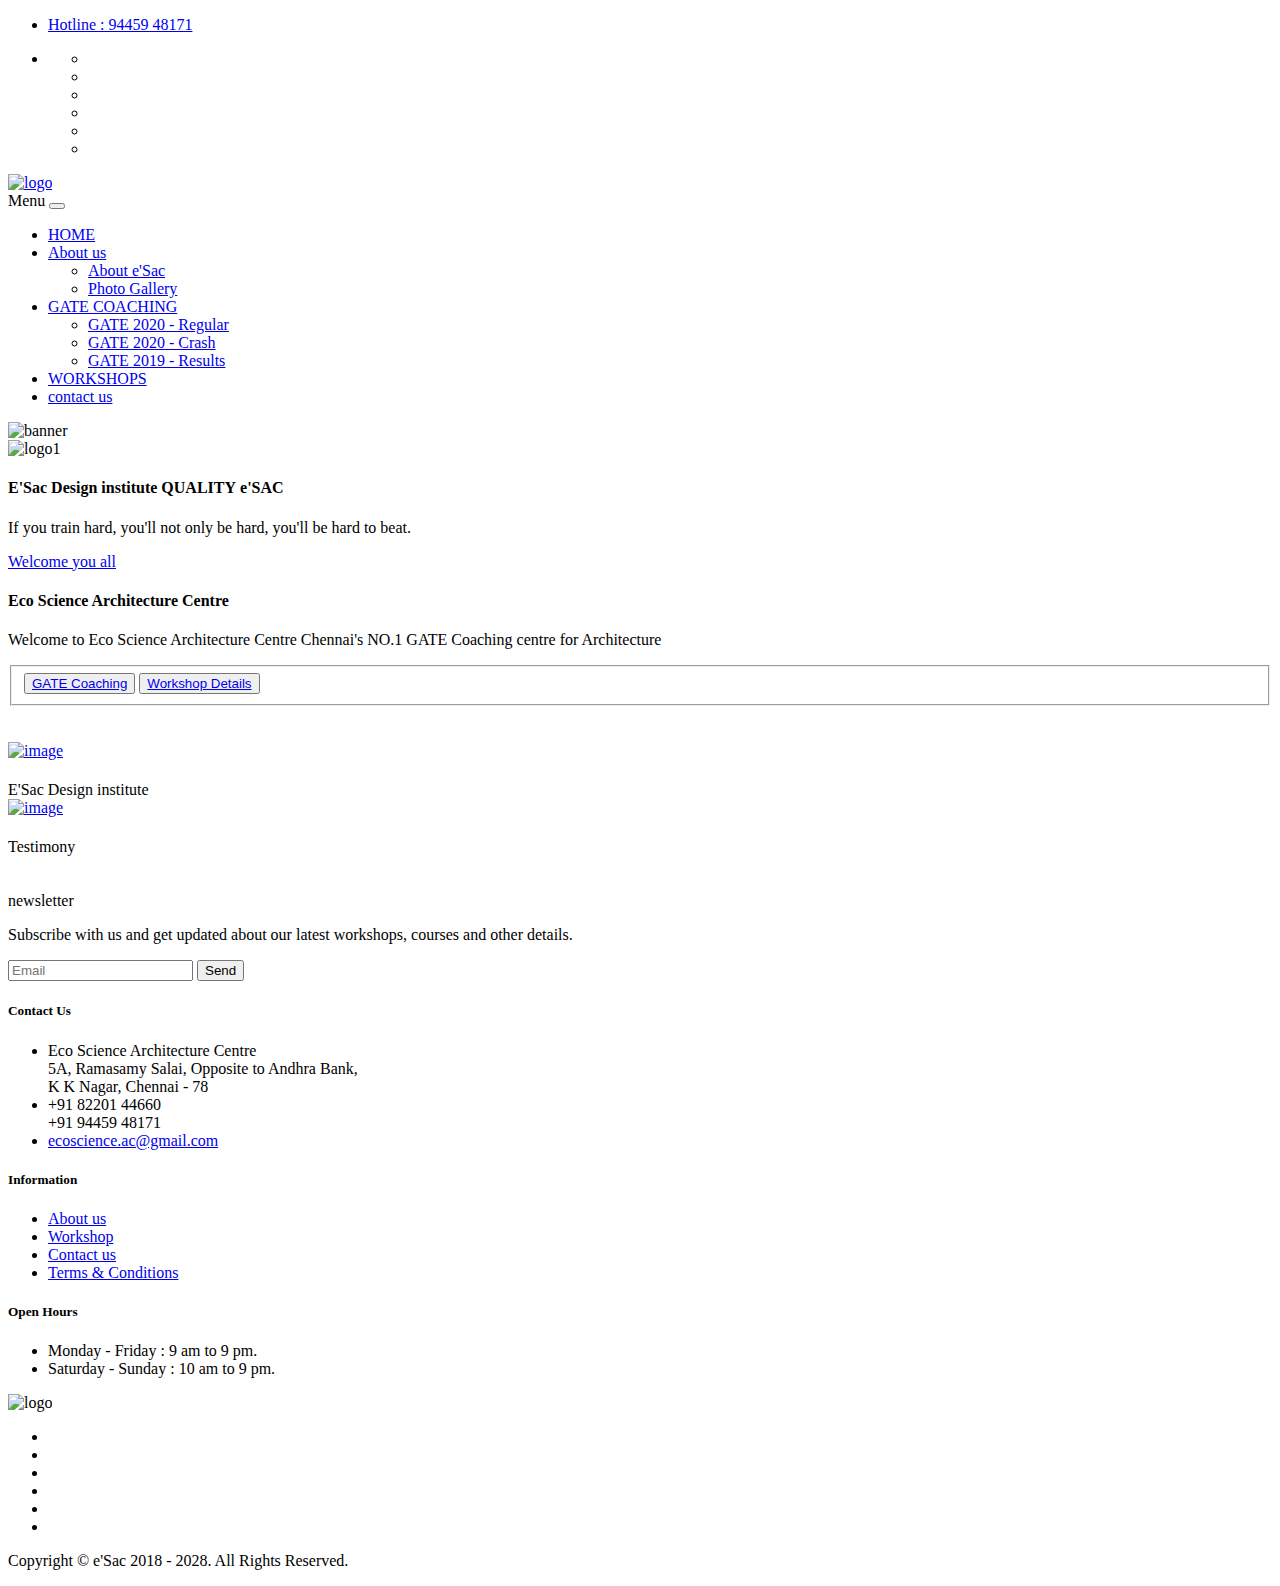
==== Design institute.html @ 7a5b437e "Add files via upload" ====
<!DOCTYPE html>
<html lang="en">
    

<!-- Mirrored from esac.co.in/ by HTTrack Website Copier/3.x [XR&CO'2014], Mon, 07 Sep 2020 09:02:23 GMT -->
<head>
        <meta charset="utf-8"/>
        <meta name="viewport" content="width=device-width, initial-scale=1">
        <meta http-equiv="X-UA-Compatible" content="IE=edge">
        <meta name="theme-color" content="#e54c2a">
        <!-- Favicon -->
        <link type="image/x-icon" rel="shortcut icon" href="favicon.png" />
        <title>E'Sac Design institute</title>
        <meta name="description" content="Welcome to Eco Science Architecture Centre Chennai's NO.1 GATE Coaching centre for Architecture">

        <!-- Bootstrap stylesheet -->
        <link href="assets/libs/bootstrap-4.0.0-dist/css/bootstrap.min.css" rel="stylesheet">
        <!-- icofont -->
        <link href="assets/libs/icofont/css/icofont.css" rel="stylesheet" type="text/css" />
        <!-- crousel css -->
        <link href="assets/libs/owlcarousel2/assets/owl.carousel.min.css" rel="stylesheet" type="text/css" />
        <!-- Animated Headlines css -->
        <link href="assets/libs/animated-headlines/animated-headlines.css" rel="stylesheet" type="text/css" />
        <!-- mb.YTPlayer css -->
        <link href="assets/libs/mb.YTPlayer/css/jquery.mb.YTPlayer.min.css" rel="stylesheet" type="text/css" />
        <!-- Switch Style css -->
        <link href="assets/switch-style/switch-style.css" rel="stylesheet" type="text/css"/>
        <!-- Theme Stylesheet -->
        <link href="assets/css/style.css" rel="stylesheet" type="text/css"/>
        <!-- Switch Color Style css -->
        <link href="#" data-style="styles" rel="stylesheet">
    </head>
    <body>
        <div class="wrapper">
            <!--[if lt IE 8]>
               <p class="browserupgrade">You are using an <strong>outdated</strong> browser. Please <a href="http://browsehappy.com/">upgrade your browser</a> to improve your experience.</p>
           <![endif]-->  

            

            
            <!--  Header Start  -->
            <header>
                <!--Top Header Start -->
                <div class="top">
                    <div class="container">
                        <div class="row">
                            <div class="col-sm-12 col-xs-12">
                                <ul class="list-inline float-left icon">
                                    <li class="list-inline-item"><a href="#"><i class="icofont icofont-phone"></i> Hotline : 94459 48171</a></li>
                                </ul>
                                <!-- Header Social Start -->
                                <ul class="list-inline float-right icon">

                                    <li class="list-inline-item">
                                        <ul class="list-inline social">
                                            <li class="list-inline-item"><a href="https://www.facebook.com/" target="_blank"><i class="icofont icofont-social-facebook"></i></a></li>
                                            <li class="list-inline-item"><a href="https://twitter.com/" target="_blank"><i class="icofont icofont-social-twitter"></i></a></li>
                                            <li class="list-inline-item"><a href="https://plus.google.com/" target="_blank"><i class="icofont icofont-social-google-plus"></i></a></li>
                                            <li class="list-inline-item"><a href="https://www.instagram.com/" target="_blank"><i class="icofont icofont-social-instagram"></i></a></li>
                                            <li class="list-inline-item"><a href="https://in.pinterest.com/" target="_blank"><i class="icofont icofont-social-pinterest"></i></a></li>
                                            <li class="list-inline-item"><a href="https://www.youtube.com/" target="_blank"><i class="icofont icofont-social-youtube-play"></i></a></li>
                                        </ul>
                                    </li>
                                </ul>
                                <!-- Header Social End -->
                            </div>
                        </div>
                    </div>
                </div>
                <!--Top Header End -->

                <div class="container">
                    <div class="row">
                        <div class="col-md-3 col-sm-6 col-xs-12">
                            <!-- Logo Start  -->
                            <div id="logo">
                                <a href="index-2.html"><img id="logo_img" class="img-fluid" src="assets/images/logo/logo.html" alt="logo" title="logo" /></a>
                            </div>
                            <!-- Logo End  -->
                        </div>

                        <div class="col-md-7 col-sm-6 col-xs-12 paddleft">
                            <!-- Main Menu Start  -->
                            <div id="menu"> 
                                <nav class="navbar navbar-expand-md">
                                    <div class="navbar-header">
                                        <span class="menutext d-block d-md-none">Menu</span>
                                        <button data-target=".navbar-ex1-collapse" data-toggle="collapse" class="btn btn-navbar navbar-toggler" type="button"><i class="icofont icofont-navigation-menu"></i></button>
                                    </div>
                                    <div class="collapse navbar-collapse navbar-ex1-collapse padd0">
                                        <ul class="nav navbar-nav">
                                            <li class="nav-item dropdown"><a href="index.html">HOME</a>
                                            </li>
                                            <li class="nav-item dropdown"><a href="about-us.html" >About us</a>
                                                <div class="dropdown-menu">
                                                    <div class="dropdown-inner">
                                                        <ul class="list-unstyled">
                                                            <li><a href="aboutus.html">About e'Sac</a></li>
                                                            <li><a href="menu-2.html">Photo Gallery</a></li>
                                                        </ul>
                                                    </div>
                                                </div>
                                            </li>
                                            <li class="nav-item dropdown"><a href="#" class="dropdown-toggle" data-toggle="dropdown">GATE COACHING</a>
                                                <div class="dropdown-menu">
                                                    <div class="dropdown-inner">
                                                        <ul class="list-unstyled">
                                                            <li><a href="gate-2020-regular.html">GATE 2020 - Regular</a></li>
                                                            <li><a href="gate-2020-crash.html">GATE 2020 - Crash </a></li>
                                                            <li><a href="gate-2019-result.html">GATE 2019 - Results </a></li>
                                                        </ul>
                                                    </div>
                                                </div>
                                            </li>
                                            <li class="nav-item dropdown"><a href="site-approach-batch-1.html" >WORKSHOPS</a>
                                            </li>
                                            <li class="nav-item dropdown"><a href="contact-us.html" >contact us</a>
                                            </li>
                                        </ul>
                                    </div>
                                </nav>
                            </div>
                            <!-- Main Menu End -->
                        </div>
                       
                    </div>
                </div>
            </header>
            <!-- Header End   -->

            <!-- Slider Start -->
            <div class="slide"> 
                <div class="slideshow owl-carousel">
                    <!-- Slider Backround Image Start -->
                    <div class="item">
                        <img src="assets/images/background/banner-1.jpg" alt="banner" title="banner" class="img-responsive"/>
                    </div>

                    <!-- Slider Backround Image End -->
                </div>

                <!-- Slide Detail Start  -->
                <div class="slide-detail">
                    <div class="container">
                        <img src="assets/images/logo/logo-icon.png" alt="logo1" title="logo1" class="img-responsive" />
                        <div class="cd-headline clip">
                            <h4>E'Sac Design institute  <span class="cd-words-wrapper">
                                    <b class="is-visible">QUALITY</b>
                                   
                                </span>e'SAC</h4>
                        </div>
                        <p>If you train hard, you'll not only be hard, you'll be hard to beat. </p>
                        
                        <a class="btn-primary btn btn-wide" href="#">Welcome you all</a>
                    </div>
                </div>  
                <!-- Slide Detail End  -->
            </div>
            <!-- Slider End  -->

            <!-- Order Start  -->
            <div class="order">
                <div class="container">
                    <div class="row justify-content-center">
                        <!-- Title Content Start -->
                        <div class="col-sm-12 commontop text-center">
                            <h4>Eco Science Architecture Centre</h4>
                            <div class="divider style-1 center">
                                <span class="hr-simple left"></span>
                                <i class="icofont icofont-ui-press hr-icon"></i>
                                <span class="hr-simple right"></span>
                            </div>
                            <p>Welcome to Eco Science Architecture Centre Chennai's NO.1 GATE Coaching centre for Architecture</p>
                        </div>
                        <!-- Title Content End -->
                        <div class="col-lg-7 col-sm-12">
                            <!-- Search Form Start -->
                            <form class="form-horizontal search-icon" method="post">
                                <fieldset>
                                    <button type="submit" value="submit" class="btn btn-theme"><a class="txd" href="gate-2020-regular.html">GATE Coaching </a></button>
                                    <button type="submit" value="submit" class="btn btn-theme"><a class="txd" href="site-approach-batch-1.html">Workshop Details</a></button>
                                </fieldset>
                            </form>
                            <!-- Search Form End -->
                          
                        </div>
                    </div>
                </div>
            </div>
            <!-- Order End  -->
            <br>
            <br>

            <!-- Popular Dishes Start -->
            <div class="dishes">
                <div class="container">
                    <div class="row">
                        <!-- Title Content Start -->
                        
                        <!-- Title Content End -->
                                 
                                   <div class="col-sm-12">
                            <div class="dish owl-carousel">
                                <div class="item">
                                    <!-- Box Start -->
                                    <div class="box">
                                        <a href="#"><img src="assets/images/poster new.jpg" alt="image" title="image" class="img-fluid" /></a>
                                        <div class="caption">
                                            <h4></h4>
                                            <span></span>
                                            
                                            <div class="score-gate">E'Sac Design institute </div>
                                            
                                        </div>
                                    </div>
                                    <!-- Box End -->
                                </div>
                                <div class="item">
                                    <!-- Box Start -->
                                    <div class="box">
                                        <a href="#"><img src="assets/images/poster new 2.jpg" alt="image" title="image" class="img-fluid" /></a>
                                        <div class="caption">
                                            <h4></h4>
                                            <span></span>
                                            
                                            <div class="score-gate">Testimony</div>
                                        </div>
                                    </div>
                                    <!-- Box End -->
                                </div>
                            
                            </div>
                        </div>
                    </div>
                </div>
            </div>
            <!-- Popular Dishes End -->
           
        </div>
                    
               
            <!-- Popular Dishes End -->
           <br>
           <br>

            
            <!-- Newsletter Start -->
            <div id="newsletter">
                <div class="container">
                    <div id="subscribe">
                        <!-- Subscribe Form -->
                        <form class="form-horizontal" name="subscribe">
                            <div class="row">
                                <div class="col-sm-6 col-md-7"> 
                                    <div class="input-group">
                                        <span class="news">newsletter</span>
                                        <p>Subscribe with us and get updated about our latest workshops, courses and other details.</p>
                                    </div>
                                </div>
                                <div class="col-sm-6 col-md-5 form-group">
                                    <div class="input-group">
                                        <input  value="" name="subscribe_email" id="subscribe_email" placeholder="Email" type="text">
                                        <button class="btn btn-news" type="submit" value="submit">Send</button>
                                    </div>
                                </div>
                            </div> 
                        </form>
                        <!-- Subscribe Form -->
                    </div>
                </div>
            </div>
            <!-- Newsletter End -->

            <!-- Footer Start -->
            <footer>
                <div class="container">
                    <div class="row inner">
                        <div class="col-sm-6 col-md-6 col-lg-3">
                            <!-- Footer Widget Start --> 
                            <h5>Contact Us</h5>
                            <ul class="list-unstyled contact">
                                <li><i class="icofont icofont-social-google-map"></i> Eco Science Architecture Centre
                                    <br />5A, Ramasamy Salai,
                                    Opposite to Andhra Bank, <br />
                                    K K Nagar, Chennai - 78</li>
                                <li><i class="icofont icofont-phone"></i> +91 82201 44660<br>+91 94459 48171</li>
                                <li><a href="#"><i class="icofont icofont-ui-message"></i>ecoscience.ac@gmail.com</a></li>
                            </ul>
                            <!-- Footer Widget End --> 
                        </div>
                        <div class="col-sm-6 col-md-6 col-lg-3">
                            <!-- Footer Widget Start --> 
                            <h5>Information</h5>
                            <ul class="list-unstyled">
                                <li><a href="#">About us</a></li>
                                <li><a href="#">Workshop</a></li>
                                <li><a href="#">Contact us</a></li>
                                <li><a href="#">Terms & Conditions</a></li>
                            </ul>
                            <!-- Footer Widget End --> 
                        </div>
                        <div class="w-100 d-none d-xs-block"></div>
                        <div class="col-sm-6 col-md-6 col-lg-3">
                            <!-- Footer Widget Start --> 
                            <h5>Open Hours</h5>
                            <ul class="list-unstyled">
                                <li>Monday - Friday : 9 am to 9 pm.</li>
                                <li>Saturday - Sunday : 10 am to 9 pm.</li>

                            </ul>
                            <!-- Footer Widget End --> 
                        </div>

                    </div>

                </div>
                <div class="footer-bottom">
                    <div class="container">
                        <div class="row powered">
                            <!--  Copyright Start -->
                            <div class="col-md-3 col-sm-6 order-md-1">
                                <img src="assets/images/logo/logo-white.png" class="img-fluid" title="logo" alt="logo">
                            </div>
                            <div class="col-md-3 col-sm-6 text-right order-md-3">
                                <!--  Footer Social Start -->
                                <ul class="list-inline social">
                                    <li class="list-inline-item"><a href="https://www.facebook.com/" target="_blank"><i class="icofont icofont-social-facebook"></i></a></li>
                                    <li class="list-inline-item"><a href="https://twitter.com/" target="_blank"><i class="icofont icofont-social-twitter"></i></a></li>
                                    <li class="list-inline-item"><a href="https://plus.google.com/" target="_blank"><i class="icofont icofont-social-google-plus"></i></a></li>
                                    <li class="list-inline-item"><a href="https://in.pinterest.com/" target="_blank"><i class="icofont icofont-social-pinterest"></i></a></li>
                                    <li class="list-inline-item"><a href="https://www.instagram.com/" target="_blank"><i class="icofont icofont-social-instagram"></i></a></li>
                                    <li class="list-inline-item"><a href="https://www.youtube.com/" target="_blank"><i class="icofont icofont-social-youtube-play"></i></a></li>
                                </ul>
                                <!--  Footer Social End -->
                            </div>
                            <div class="col-md-6 col-sm-12 text-center order-md-2">
                                <p>Copyright © <span>e'Sac</span> 2018 - 2028. All Rights Reserved.</p>
                            </div>
                            <!--  Copyright End -->
                        </div>
                    </div>
                </div>
            </footer>
            <!-- Footer End  -->

            

        </div>

        <!-- jquery -->
        <script src="assets/libs/jquery/jquery.min.js"></script>
        <!-- jquery Validate -->
        <script src="assets/libs/jquery-validation/jquery.validate.min.js"></script>
        <!-- popper js -->
        <script src="assets/libs/popper/popper.min.js"></script>
        <!-- bootstrap js -->
        <script src="assets/libs/bootstrap-4.0.0-dist/js/bootstrap.min.js"></script>
        <!-- owlcarousel js -->
        <script src="assets/libs/owlcarousel2/owl.carousel.min.js"></script>
        <!--inview js code-->
        <script src="assets/libs/jquery.inview/jquery.inview.min.js"></script>
        <!--CountTo js code-->
        <script src="assets/libs/jquery.countTo/jquery.countTo.js"></script>
        <!-- Animated Headlines js code-->
        <script src="assets/libs/animated-headlines/animated-headlines.js"></script>
        <!-- mb.YTPlayer js code-->
        <script src="assets/libs/mb.YTPlayer/jquery.mb.YTPlayer.min.js"></script>
        <!-- Switch Style js -->
        <script src="assets/switch-style/switch-style.js"></script>
        <!--internal js-->
        <script src="assets/js/internal.js"></script>
    </body>


<!-- Mirrored from www.spheretheme.com/html/steam/index-2.html by HTTrack Website Copier/3.x [XR&CO'2014], Sat, 30 Mar 2019 17:16:32 GMT -->

<!-- Mirrored from esac.co.in/ by HTTrack Website Copier/3.x [XR&CO'2014], Mon, 07 Sep 2020 09:03:53 GMT -->
</html>
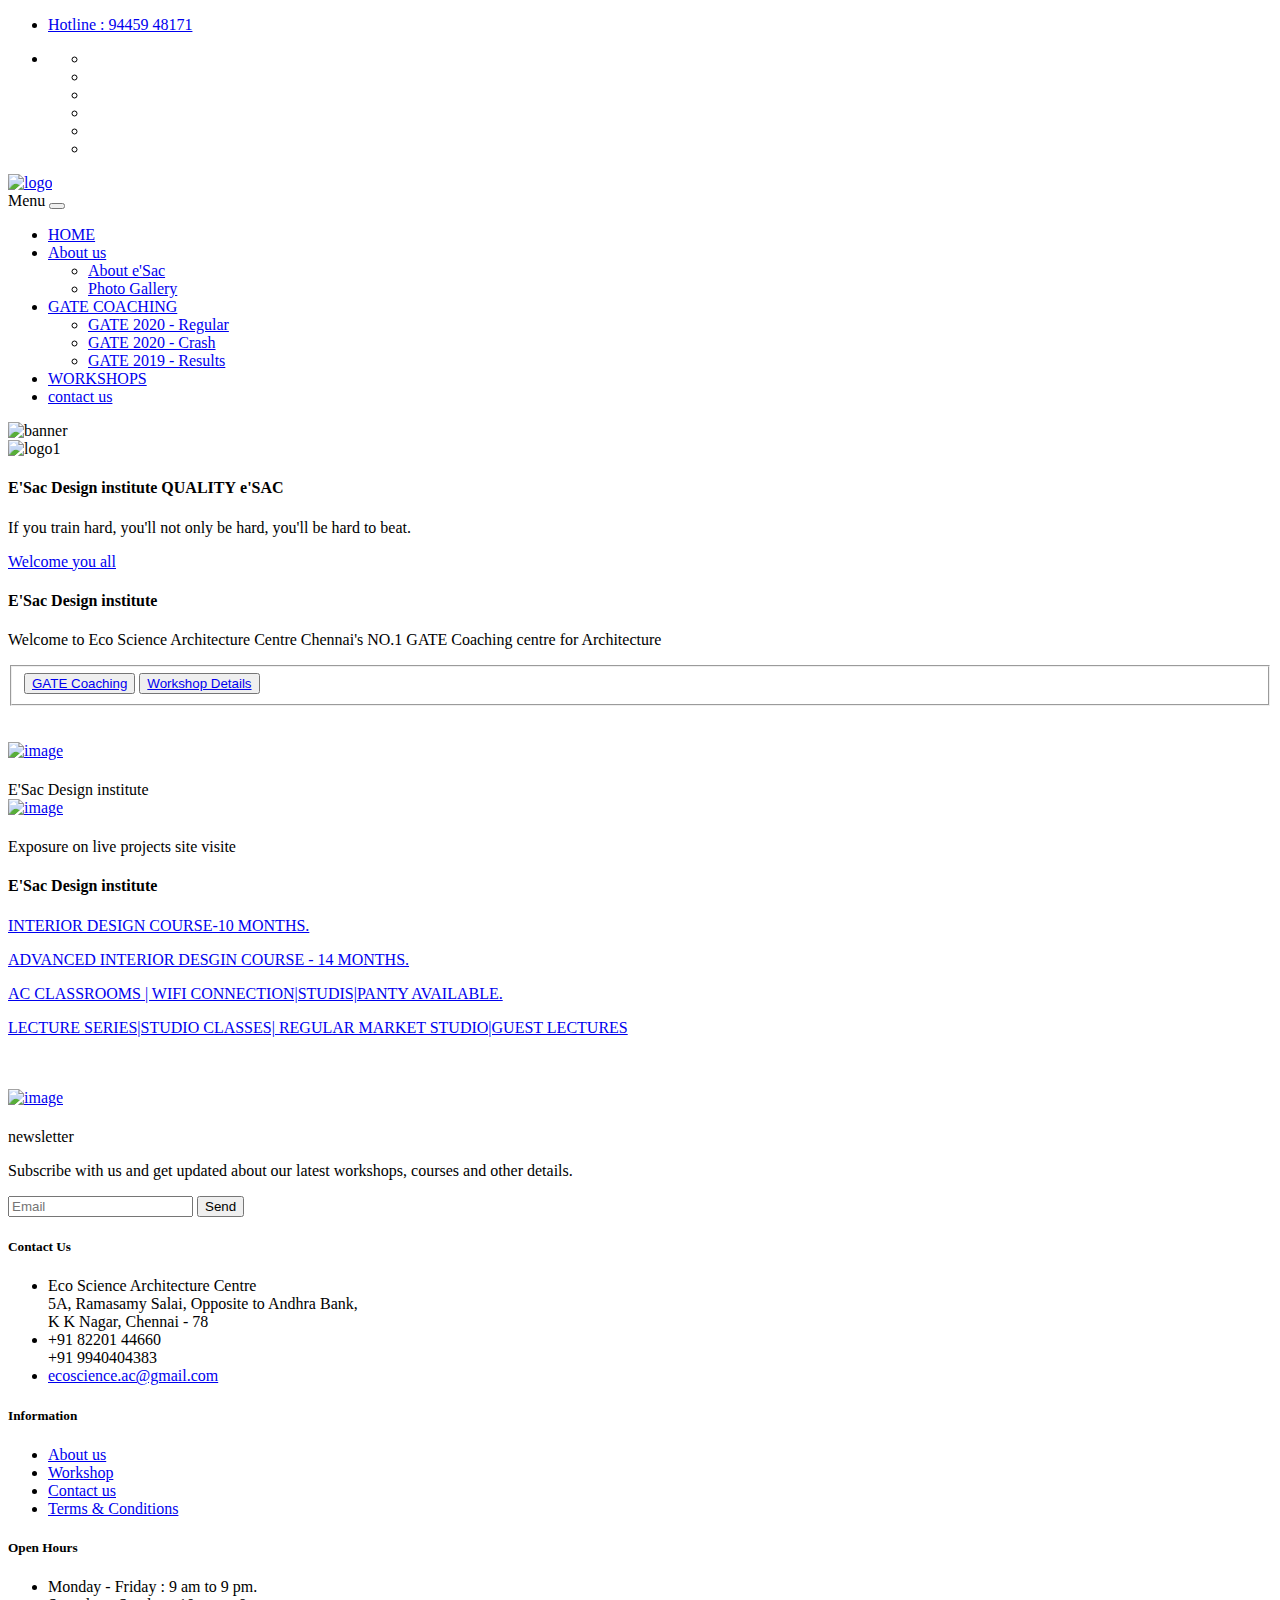
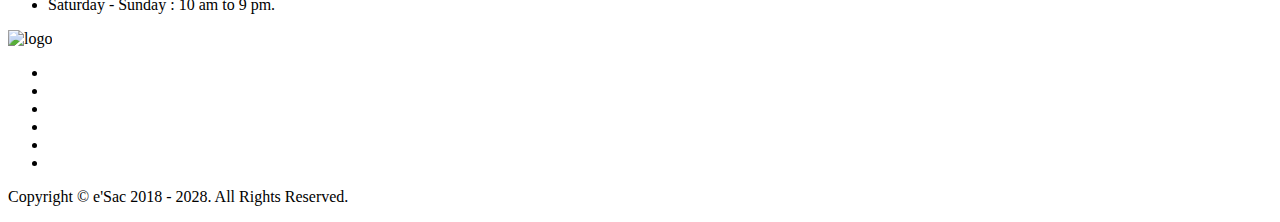
==== commit 5705ce3b: "Add files via upload" ====
--- a/Design institute.html
+++ b/Design institute.html
@@ -165,7 +165,7 @@
                     <div class="row justify-content-center">
                         <!-- Title Content Start -->
                         <div class="col-sm-12 commontop text-center">
-                            <h4>Eco Science Architecture Centre</h4>
+                            <h4>E'Sac Design institute</h4>
                             <div class="divider style-1 center">
                                 <span class="hr-simple left"></span>
                                 <i class="icofont icofont-ui-press hr-icon"></i>
@@ -224,7 +224,7 @@
                                             <h4></h4>
                                             <span></span>
                                             
-                                            <div class="score-gate">Testimony</div>
+                                            <div class="score-gate">Exposure on live projects site visite</div>
                                         </div>
                                     </div>
                                     <!-- Box End -->
@@ -238,11 +238,53 @@
             <!-- Popular Dishes End -->
            
         </div>
-                    
-               
-            <!-- Popular Dishes End -->
-           <br>
-           <br>
+               <!-- Food Menu Start -->
+            <div class="menu">
+                <div class="menu-inner">
+                    <div class="container">
+                        <div class="row ">
+                         
+                            <div class="col-sm-12 col-xs-12 commontop text-center">
+                                <h4>E'Sac Design institute</h4>
+                                <div class="divider style-1 center">
+                                    <span class="hr-simple left"></span>
+                                    <i class="icofont icofont-ui-press hr-icon"></i>
+                                    <span class="hr-simple right"></span>
+                                </div>
+                                <p><a href="gate-2020-regular.html">INTERIOR DESIGN COURSE-10 MONTHS.</a>  </p>
+                                <p><a href="gate-2020-crash.html">ADVANCED INTERIOR DESGIN
+                                COURSE - 14 MONTHS. </a> </p>
+                                <p><a href="gate-2020-reular.html">AC CLASSROOMS | WIFI CONNECTION|STUDIS|PANTY AVAILABLE. </a></p>
+                                <p><a href="gate-2019-result.html">LECTURE SERIES|STUDIO CLASSES| REGULAR MARKET STUDIO|GUEST LECTURES </p>
+
+                            </div>
+                            
+                        </div>
+                    </div>
+                </div>
+            </div>
+            <br>
+            <br>
+            <!-- Food Menu End -->
+                <div class="col-sm-12">
+                           
+                                <div class="item">
+                                    <!-- Box Start -->
+                                    <div class="box">
+                                        <a href="#"><img src="assets/images/poster new.jpg" alt="image" title="image" class="img-fluid" /></a>
+                                        <div class="caption">
+                                            <h4></h4>
+                                            <span></span>
+                                            
+                                            
+                                            
+                                        </div>
+                                    </div>
+                                </div>
+                           
+               </div>
+            
+           
 
             
             <!-- Newsletter Start -->
@@ -284,7 +326,7 @@
                                     <br />5A, Ramasamy Salai,
                                     Opposite to Andhra Bank, <br />
                                     K K Nagar, Chennai - 78</li>
-                                <li><i class="icofont icofont-phone"></i> +91 82201 44660<br>+91 94459 48171</li>
+                                <li><i class="icofont icofont-phone"></i> +91 82201 44660<br>+91 9940404383</li>
                                 <li><a href="#"><i class="icofont icofont-ui-message"></i>ecoscience.ac@gmail.com</a></li>
                             </ul>
                             <!-- Footer Widget End --> 
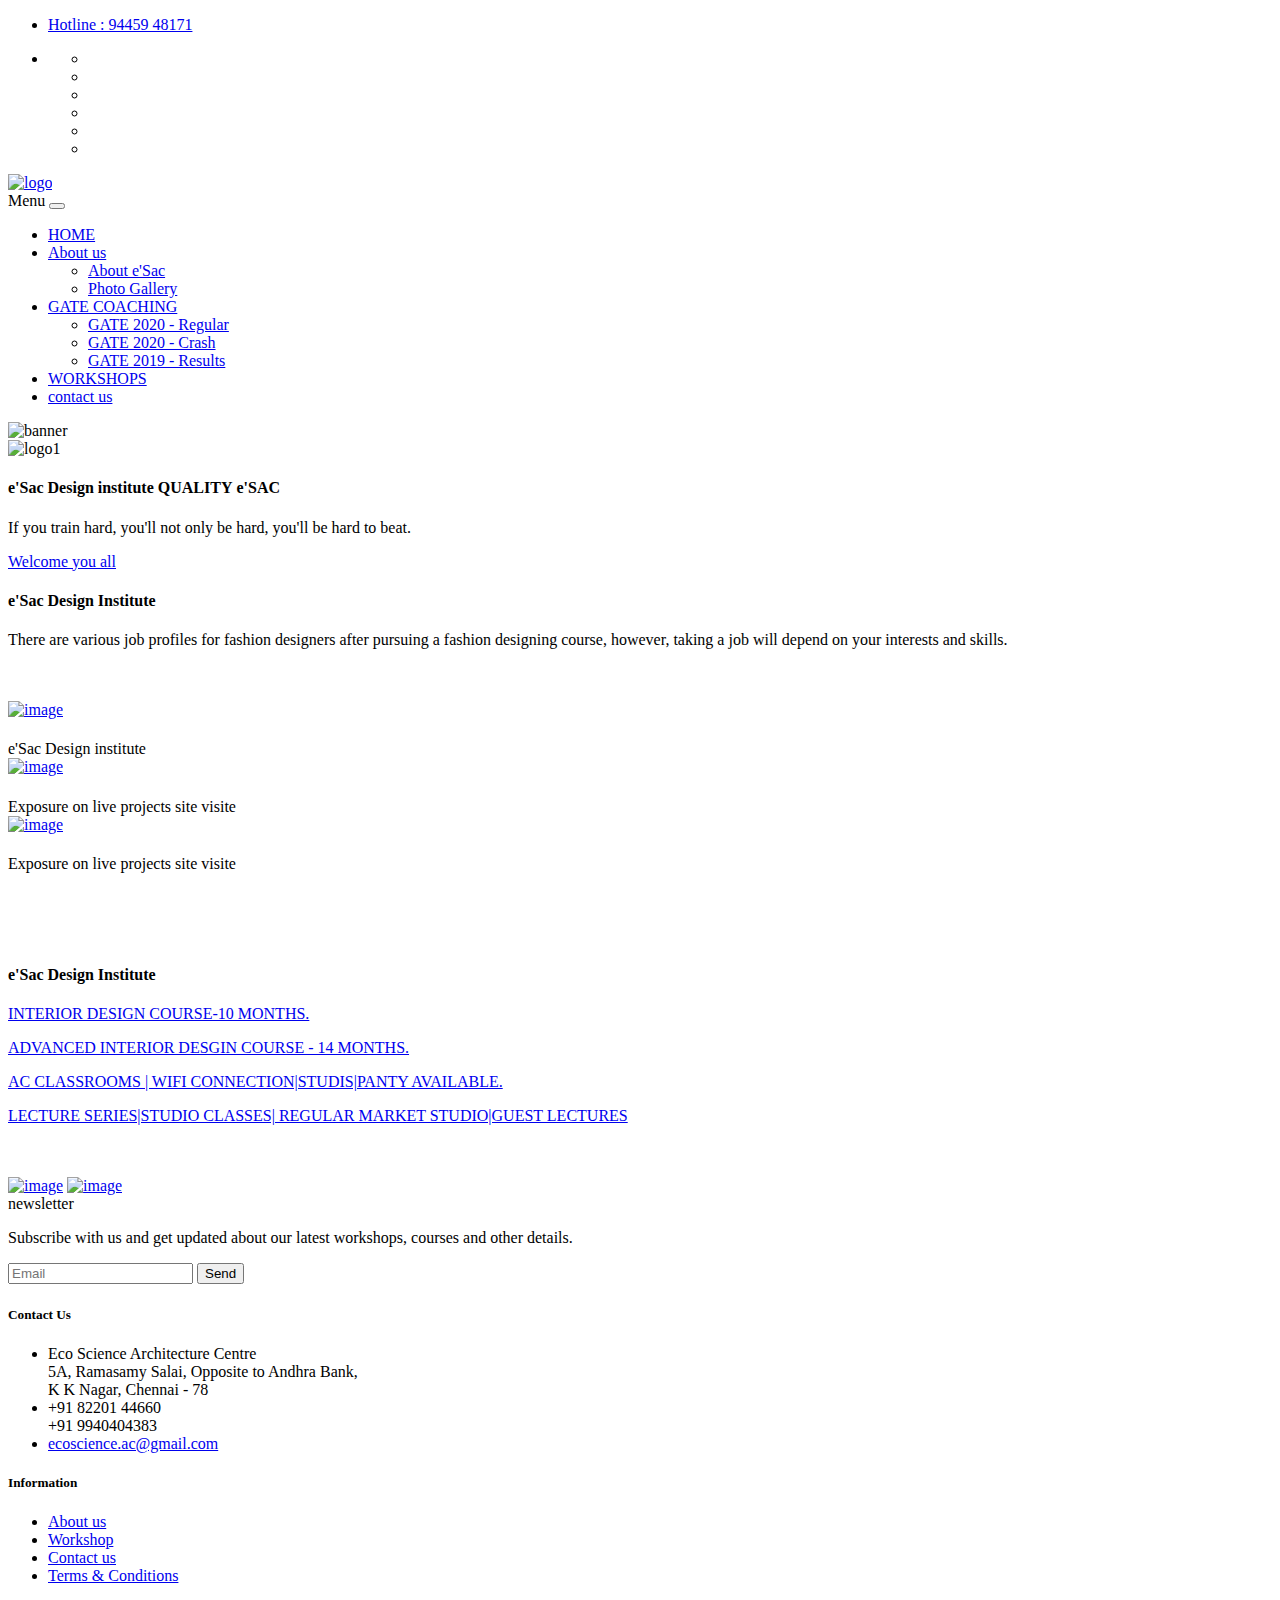
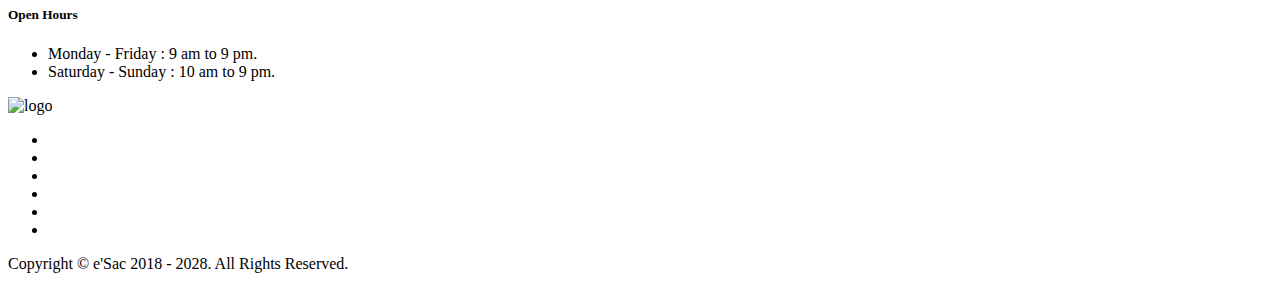
==== commit 022e71ab: "Add files via upload" ====
--- a/Design institute.html
+++ b/Design institute.html
@@ -145,7 +145,7 @@
                     <div class="container">
                         <img src="assets/images/logo/logo-icon.png" alt="logo1" title="logo1" class="img-responsive" />
                         <div class="cd-headline clip">
-                            <h4>E'Sac Design institute  <span class="cd-words-wrapper">
+                            <h4>e'Sac Design institute  
                                     <b class="is-visible">QUALITY</b>
                                    
                                 </span>e'SAC</h4>
@@ -158,33 +158,33 @@
                 <!-- Slide Detail End  -->
             </div>
             <!-- Slider End  -->
+         
 
             <!-- Order Start  -->
             <div class="order">
                 <div class="container">
                     <div class="row justify-content-center">
                         <!-- Title Content Start -->
-                        <div class="col-sm-12 commontop text-center">
-                            <h4>E'Sac Design institute</h4>
+                        <div class="col-sm-12 ">
+                            <h4  class="top_gun">e'Sac Design Institute</h4>
                             <div class="divider style-1 center">
                                 <span class="hr-simple left"></span>
                                 <i class="icofont icofont-ui-press hr-icon"></i>
                                 <span class="hr-simple right"></span>
                             </div>
-                            <p>Welcome to Eco Science Architecture Centre Chennai's NO.1 GATE Coaching centre for Architecture</p>
+                            <p class="text-center">There are various job profiles for fashion designers after pursuing a fashion designing course, however, taking a job will depend on your interests and skills.</p>
                         </div>
                         <!-- Title Content End -->
-                        <div class="col-lg-7 col-sm-12">
-                            <!-- Search Form Start -->
+                     <!--   <div class="col-lg-7 col-sm-12">
+                            
                             <form class="form-horizontal search-icon" method="post">
                                 <fieldset>
                                     <button type="submit" value="submit" class="btn btn-theme"><a class="txd" href="gate-2020-regular.html">GATE Coaching </a></button>
                                     <button type="submit" value="submit" class="btn btn-theme"><a class="txd" href="site-approach-batch-1.html">Workshop Details</a></button>
                                 </fieldset>
                             </form>
-                            <!-- Search Form End -->
-                          
-                        </div>
+                            
+                        </div> -->
                     </div>
                 </div>
             </div>
@@ -210,7 +210,7 @@
                                             <h4></h4>
                                             <span></span>
                                             
-                                            <div class="score-gate">E'Sac Design institute </div>
+                                            <div class="score-gate">e'Sac Design institute </div>
                                             
                                         </div>
                                     </div>
@@ -229,6 +229,19 @@
                                     </div>
                                     <!-- Box End -->
                                 </div>
+                                 <div class="item">
+                                    <!-- Box Start -->
+                                    <div class="box">
+                                        <a href="#"><img src="assets/images/poster new 3.jpg" alt="image" title="image" class="img-fluid" /></a>
+                                        <div class="caption">
+                                            <h4></h4>
+                                            <span></span>
+                                            
+                                            <div class="score-gate">Exposure on live projects site visite</div>
+                                        </div>
+                                    </div>
+                                    <!-- Box End -->
+                                </div>
                             
                             </div>
                         </div>
@@ -238,24 +251,27 @@
             <!-- Popular Dishes End -->
            
         </div>
+        <br>
+        <br>
                <!-- Food Menu Start -->
             <div class="menu">
                 <div class="menu-inner">
                     <div class="container">
                         <div class="row ">
-                         
-                            <div class="col-sm-12 col-xs-12 commontop text-center">
-                                <h4>E'Sac Design institute</h4>
+                          <br>
+                          <br>
+                            <div class="col-sm-12 col-xs-12">
+                                <h4 class="top-gun">e'Sac Design Institute</h4>
                                 <div class="divider style-1 center">
                                     <span class="hr-simple left"></span>
                                     <i class="icofont icofont-ui-press hr-icon"></i>
                                     <span class="hr-simple right"></span>
                                 </div>
-                                <p><a href="gate-2020-regular.html">INTERIOR DESIGN COURSE-10 MONTHS.</a>  </p>
-                                <p><a href="gate-2020-crash.html">ADVANCED INTERIOR DESGIN
-                                COURSE - 14 MONTHS. </a> </p>
-                                <p><a href="gate-2020-reular.html">AC CLASSROOMS | WIFI CONNECTION|STUDIS|PANTY AVAILABLE. </a></p>
-                                <p><a href="gate-2019-result.html">LECTURE SERIES|STUDIO CLASSES| REGULAR MARKET STUDIO|GUEST LECTURES </p>
+                                <p><a href="gate-2020-regular.html"><div class="text-center">INTERIOR DESIGN COURSE-10 MONTHS.</div></a></p>
+                                <p><a href="gate-2020-crash.html"><div class="text-center">ADVANCED INTERIOR DESGIN
+                                COURSE - 14 MONTHS. </a> </p></div>
+                                <p><a href="gate-2020-reular.html"><div class="text-center">AC CLASSROOMS | WIFI CONNECTION|STUDIS|PANTY AVAILABLE. </a></p></div>
+                                <p><a href="gate-2019-result.html"><div class="text-center">LECTURE SERIES|STUDIO CLASSES| REGULAR MARKET STUDIO|GUEST LECTURES </p></div>
 
                             </div>
                             
@@ -268,21 +284,16 @@
             <!-- Food Menu End -->
                 <div class="col-sm-12">
                            
-                                <div class="item">
+                    <div class="item">
                                     <!-- Box Start -->
-                                    <div class="box">
-                                        <a href="#"><img src="assets/images/poster new.jpg" alt="image" title="image" class="img-fluid" /></a>
-                                        <div class="caption">
-                                            <h4></h4>
-                                            <span></span>
-                                            
-                                            
-                                            
-                                        </div>
-                                    </div>
-                                </div>
-                           
-               </div>
+                        <div class="box">
+                            <a href="#"><img src="assets/images/poster new.jpg" alt="image" title="image" class="img-fluid" /></a>
+                                                                 
+                                <a href="#"><img src="assets/images/poster new 3.jpg" alt="image" title="image" class="img-fluid" /></a>
+                               
+                        </div>
+                    </div>
+                </div>
             
            
 
